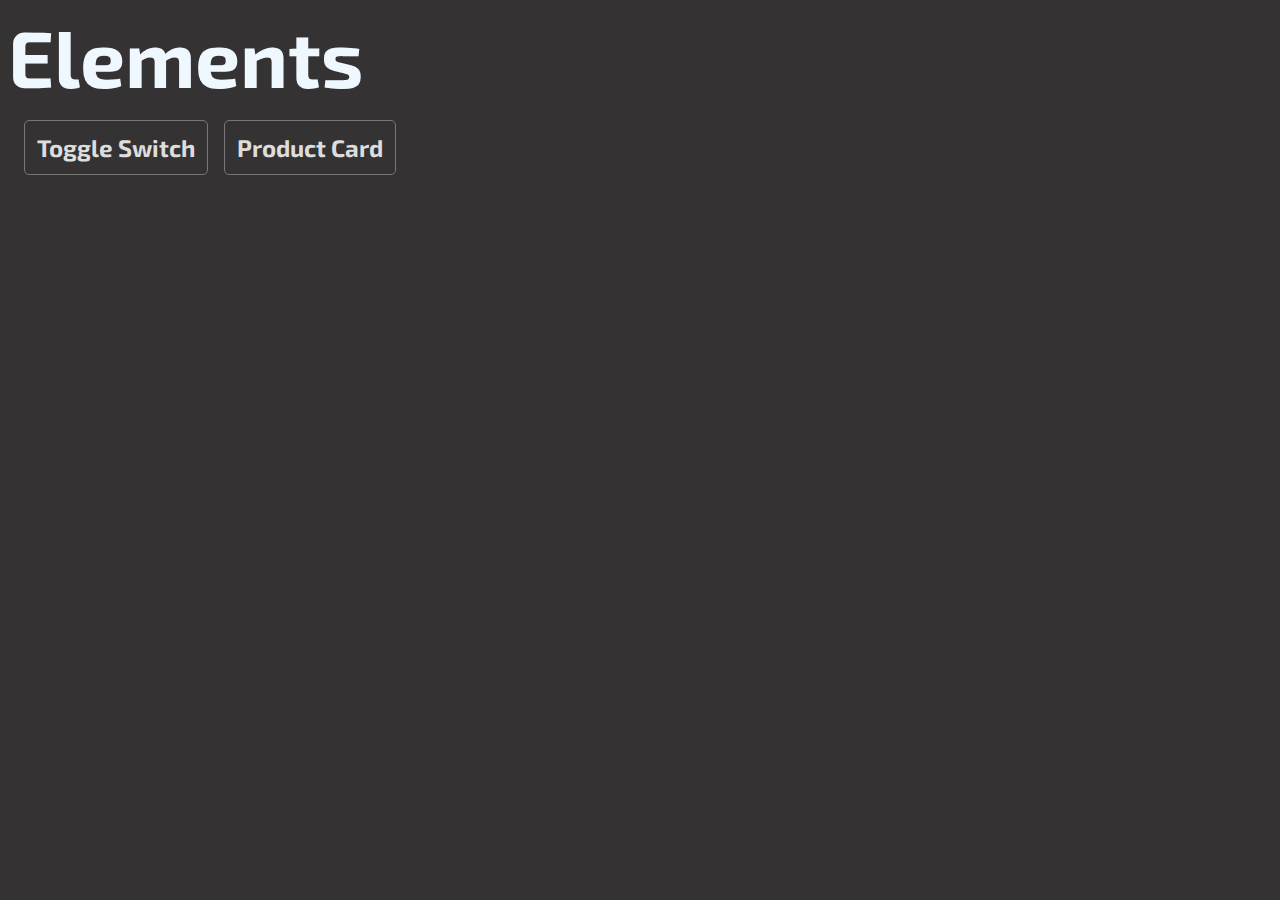
==== index.html @ dd1ecd5c "Initial Commit" ====
<!DOCTYPE html>
<html lang="en">

<head>
    <meta charset="UTF-8">
    <meta name="viewport" content="width=device-width, initial-scale=1.0">
    <title>Elements</title>

    <link rel="icon" type="image/x-icon" href="fav-icon.svg">
    <link rel="stylesheet" href="style.css">


    <link rel="preconnect" href="https://fonts.googleapis.com">
    <link rel="preconnect" href="https://fonts.gstatic.com" crossorigin>
    <link href="https://fonts.googleapis.com/css2?family=Exo+2:wght@400;600;700&display=swap" rel="stylesheet">
</head>

<body>
    <header>
        <h1>Elements</h1>
    </header>
    <main>
        <a href="./toggle-swtich/index.html" target="blank">
            <div class="card">
                Toggle Switch
            </div>
        </a>

        <a href="./product_card/index.html" target="blank">
            <div class="card">
                Product Card
            </div>
        </a>
    </main>
</body>

</html>
---- style.css ----
body {
    background: #343232;
    color: aliceblue;
    font-family: "Exo 2";
}

h1 {
    font-size: 5rem;
    margin: 0;
}

a {
    color: rgb(221, 221, 221);
    font-weight: bold;
    font-size: 1.5rem;
    text-decoration: none;
}

main {
    padding: 1rem;
    display: flex;
    gap: 1rem;
    flex-wrap: wrap;
}

.card {
    padding: 0.5em;
    border: 1px solid #797777;
    border-radius: 5px;
}
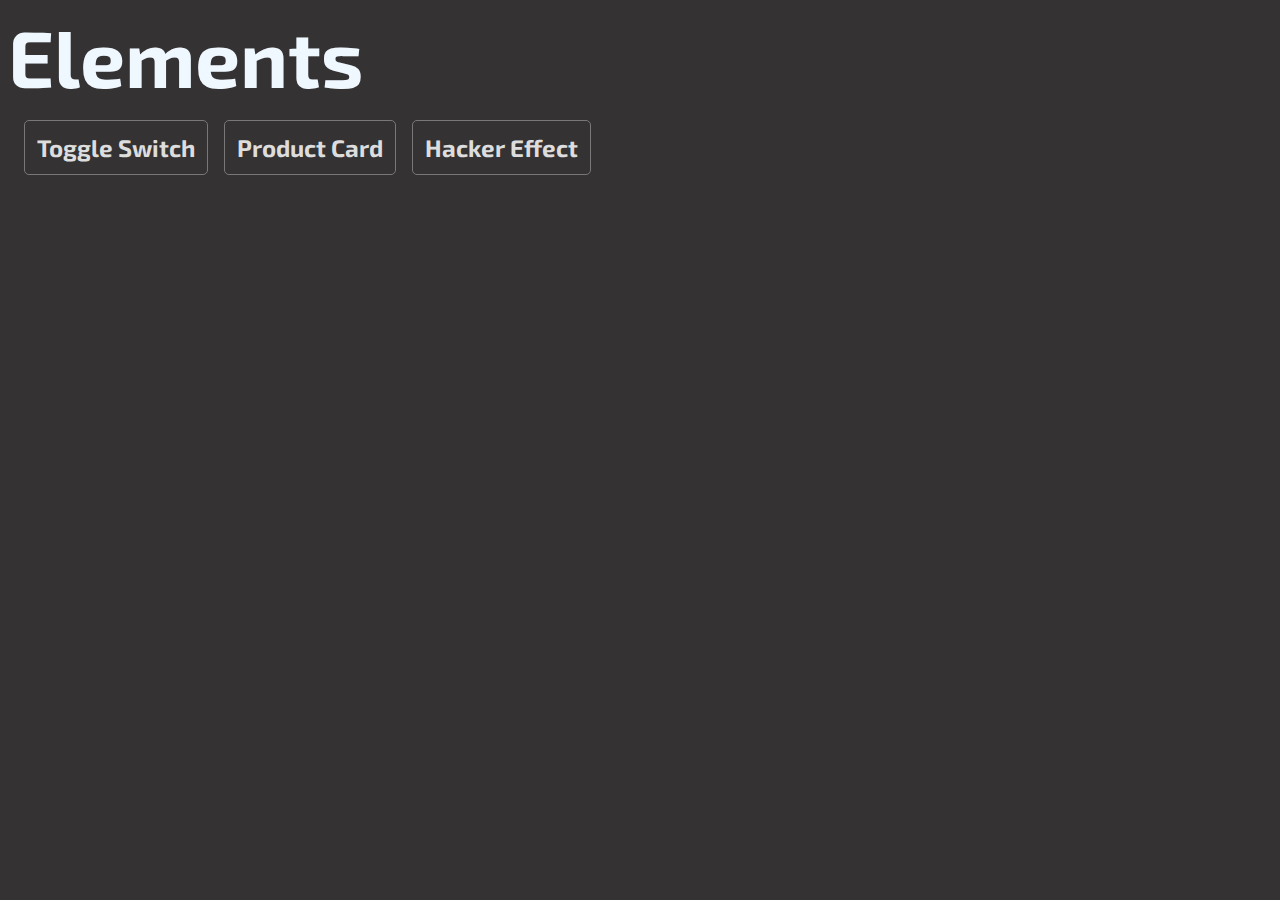
==== commit fc2b53d0: "Add Hacker Effect Project" ====
--- a/index.html
+++ b/index.html
@@ -31,6 +31,12 @@
                 Product Card
             </div>
         </a>
+
+        <a href="./hacker-effect/index.html" target="blank">
+            <div class="card">
+                Hacker Effect
+            </div>
+        </a>
     </main>
 </body>
 
